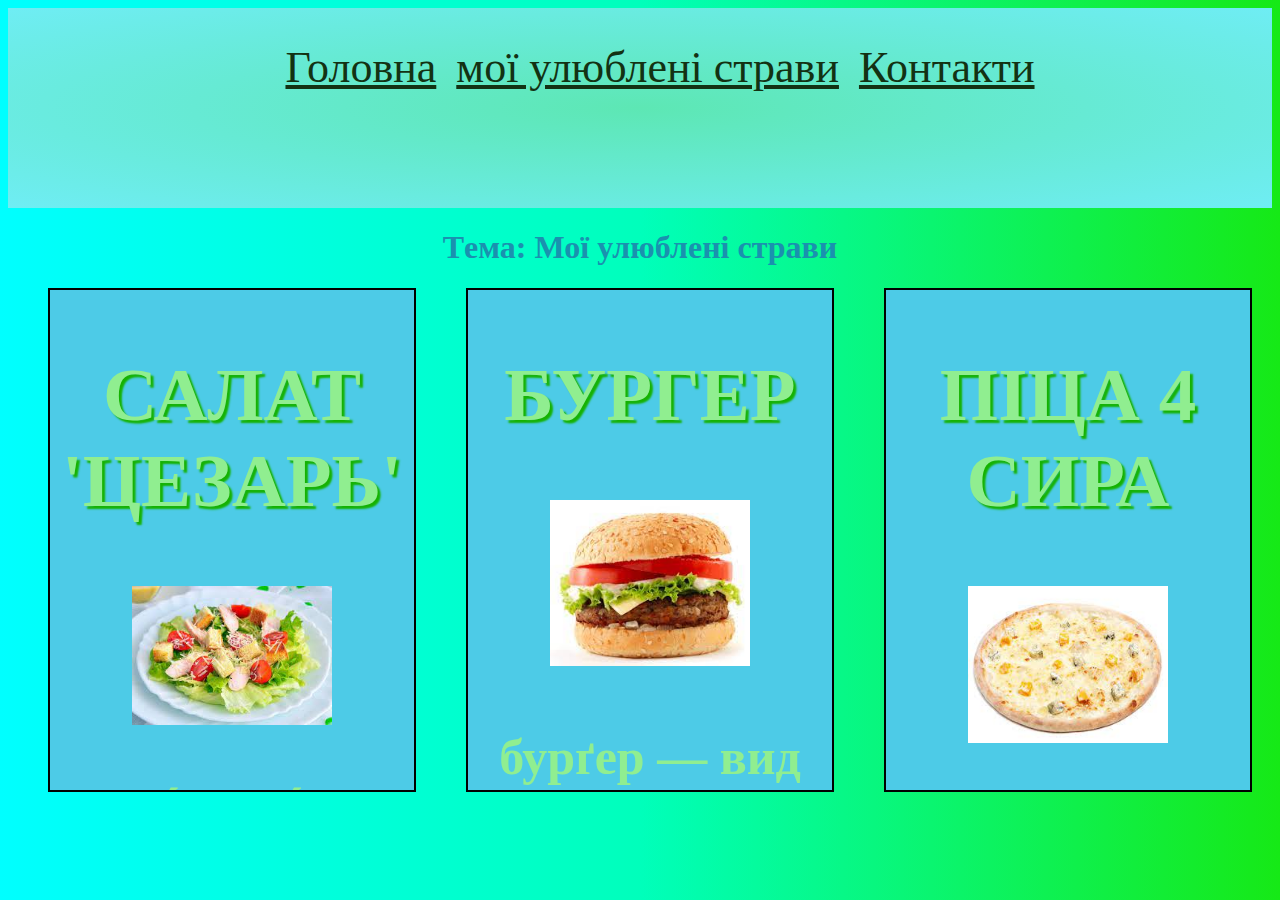
==== dishes.html @ 904125a7 "STYLE!!!!!!" ====
<!DOCTYPE html>
<html lang="en">

<head>
    <meta charset="UTF-8">
    <meta http-equiv="X-UA-Compatible" content="IE=edge">
    <meta name="viewport" content="width=device-width, initial-scale=1.0">
    <title>Мої страви</title>
    <link rel="stylesheet" href="style.css">
</head>

<body>
    <header class="header">
        <img src="" alt="">
        <ol class="pages">
          <li>
            <a href="./index.html" class="page-link">Головна</a>
          </li>
          <li>
            <a href="./dishes.html" class="page-link">мої улюблені страви</a>
          </li>
          <li>
            <a href="" class="page-link">Контакти</a>
          </li>
        </ol>
      </header>
    <h1 class="title">Tема: Мої улюблені страви</h1>
    <ul class="list">
        <li class="list-item">
            <h2>Салат 'Цезарь'</h2>
            <img src="images/салат цезарь.jpg" alt="салат Цезарь" class="images">
            <p>Сала́т «Це́зар» (англ. Caesar salad) — популярний салат, одна з найвідоміших страв північноамериканської
                кухні. У класичній версії
                основними складниками салату є пшеничні крутони (грінки), листя салату-ромен і тертий пармезан,
                заправлені соусом. </p>
                <div class="overlay"></div>
        </li>

        <li class="list-item">
            <h2>Бургер</h2>
            <img src="images/бургер.jpg" alt="Бургер" class="images">
            <p>бурґер — вид сендвіча, що складається з рубаної котлети, поданої всередині розрізаної булки. На додаток
                до м'яса гамбурґер може мати
                велику кількість різноманітних приправ, наприклад: кетчуп і майонез, листя салату, маринований огірок,
                сир або смажену цибулю, помідор.</p>
                <div class="overlay"></div>
        </li>

        <li class="list-item">
            <h2>Піца 4 сира</h2>
            <img src="images/піца 4 сира.jpg" alt="Піца 4 сира" class="images">
            <p>Піца quattro formaggi (італ.: [ˈKwattro forˈmaddʒi], кватро формаджі, піца чотири сири) — різновид піци в
                італійській кухні, яка
                укомплектована комбінацією чотирьох видів сиру, зазвичай плавлених разом з томатним соусом.</p>
                <div class="overlay"></div>
        </li>
    </ul>

</body>

</html>
---- style.css ----
.title {
    color: rgb(26, 145, 175);
    text-align: center;
}

.list {
    display: flex;
    gap: 30px;
}

.list-item{
    margin-right: 20px;
    border: 2px  solid rgb(0, 0, 0);
    width: 700px;
    height: 500px; ;
    text-align: center;
    font-size: 50px;
    background-color: rgb(77, 203, 231);
    color: lightgreen;
    font-weight: 800;
    font-style: unset;
    overflow: scroll;
    position: relative;
    
}

.images{
width: 200px;

}

.gallery{
display: flex;

}

.photo{
margin-right: 25px;
width: 200px;
border: 5px solid rgb(11, 244, 31);
border-radius: 50px;
overflow: auto;

}

.list-item:hover .overlay{
    background-color: rgba(255, 174, 0.5);
    width: 100%;
    height: 100%;
    position: absolute;
    top: 0;
    left: 0;
    opacity:0.5;

}

body {
    background-image: linear-gradient(to left,rgb(22, 233, 22),rgb(0, 255, 187),aqua);

}

.main-title{
    text-align: center;
    text-transform: uppercase;
    color: white;
    text-shadow: -3px -3px 5px skyblue;
    font-size: 86px;
    font-style: italic;

}

.main-title:hover{
    color: lightblue;
    cursor: pointer;

}
    

.main-text {
    text-align: center;
    background-color: rgba(116, 190, 181, 0.3);
    margin-bottom: 50px;
    font-size: 36px;
}

.header {
    background-image: radial-gradient( ellipse at center, rgb(93, 231, 180), rgb(111, 237, 244));
    height: 200px;
}

.pages {
    display: flex;
    justify-content: center;
    gap: 20px;
    list-style: none;
}

.page-link {
    font-size: 44px;
    color: rgb(19, 50, 19);
    transition: all 1s;
    display: block;
    
}

.page-link:hover {
   transform: rotate(360deg);

}

img {
    width: 100%;
}

h2{
    text-shadow :3px 3px 2px rgb(21, 178, 0) ;
    text-transform: uppercase ;
    text-align: center;
    }
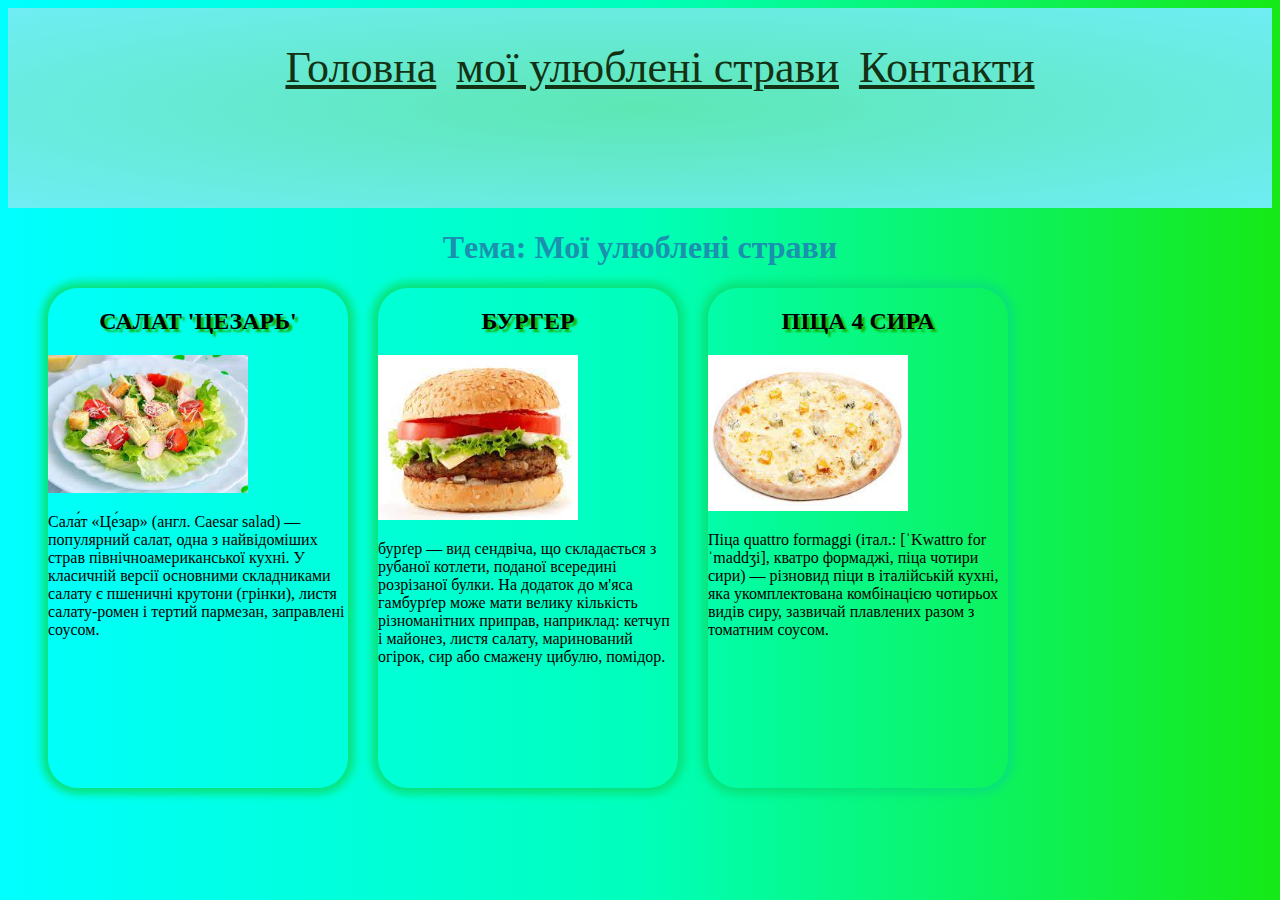
==== commit ba89d07f: "nothing . just style" ====
--- a/dishes.html
+++ b/dishes.html
@@ -6,7 +6,7 @@
     <meta http-equiv="X-UA-Compatible" content="IE=edge">
     <meta name="viewport" content="width=device-width, initial-scale=1.0">
     <title>Мої страви</title>
-    <link rel="stylesheet" href="style.css">
+    <link rel="stylesheet" href="./style.css">
 </head>
 
 <body>
--- a/style.css
+++ b/style.css
@@ -9,20 +9,21 @@
 }
 
 .list-item{
-    margin-right: 20px;
-    border: 2px  solid rgb(0, 0, 0);
-    width: 700px;
-    height: 500px; ;
-    text-align: center;
-    font-size: 50px;
-    background-color: rgb(77, 203, 231);
-    color: lightgreen;
-    font-weight: 800;
-    font-style: unset;
-    overflow: scroll;
-    position: relative;
+    border-radius: 30px ;
+    box-shadow: 0px 0px 9px 6px rgb(9, 226, 121); 
+        width: 300px;
+        height: 500px;
+        overflow: scroll;
+        position: relative;
+       transition: all 1s; 
+    }
+    .cards-article:hover {
+     box-shadow:  0px 0px 8px 5px rgb(0, 17, 255); 
+     transform: scale(1.05);
     
-}
+    }
+    
+
 
 .images{
 width: 200px;
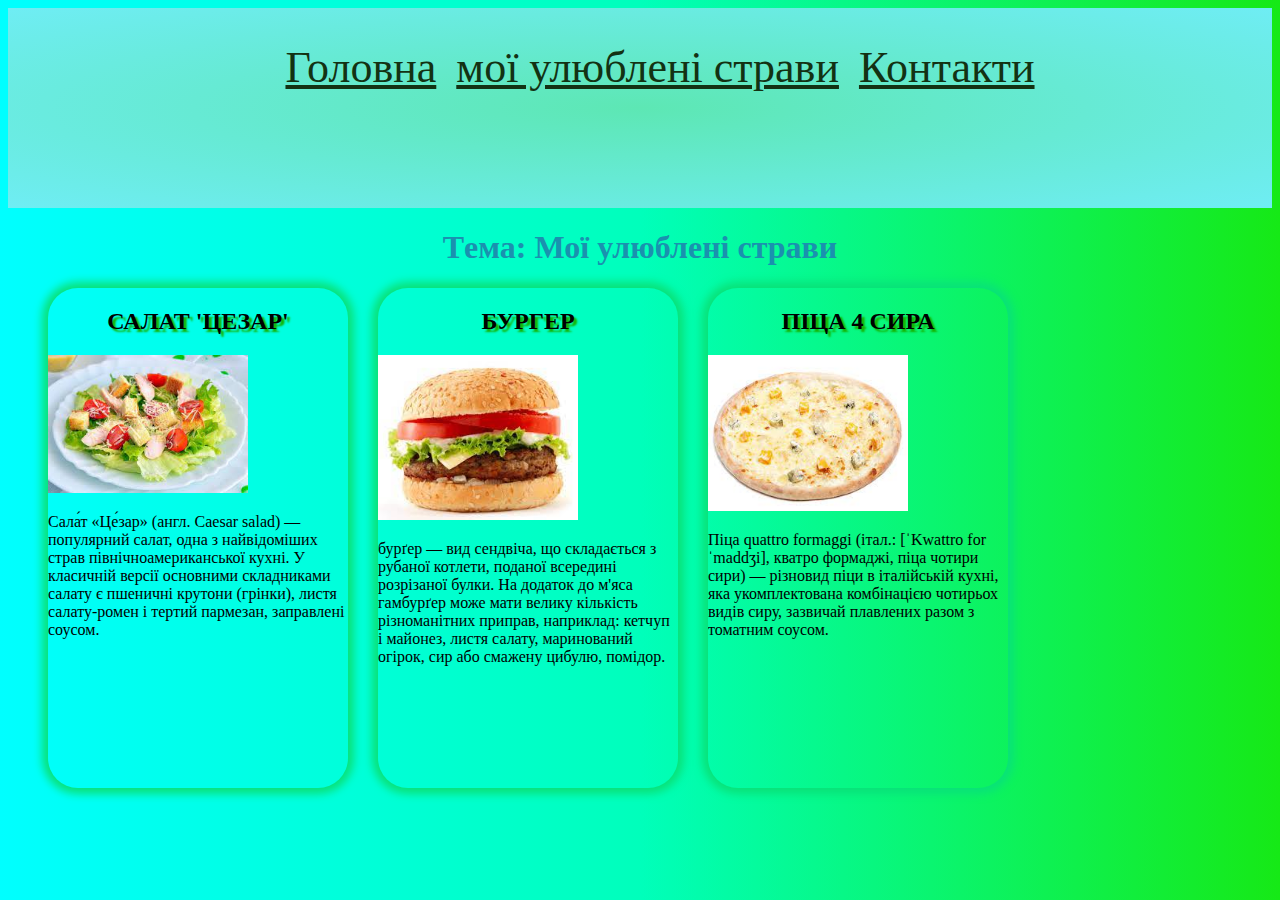
==== commit 84034311: "Cesar" ====
--- a/dishes.html
+++ b/dishes.html
@@ -27,7 +27,7 @@
     <h1 class="title">Tема: Мої улюблені страви</h1>
     <ul class="list">
         <li class="list-item">
-            <h2>Салат 'Цезарь'</h2>
+            <h2>Салат 'Цезар'</h2>
             <img src="images/салат цезарь.jpg" alt="салат Цезарь" class="images">
             <p>Сала́т «Це́зар» (англ. Caesar salad) — популярний салат, одна з найвідоміших страв північноамериканської
                 кухні. У класичній версії
